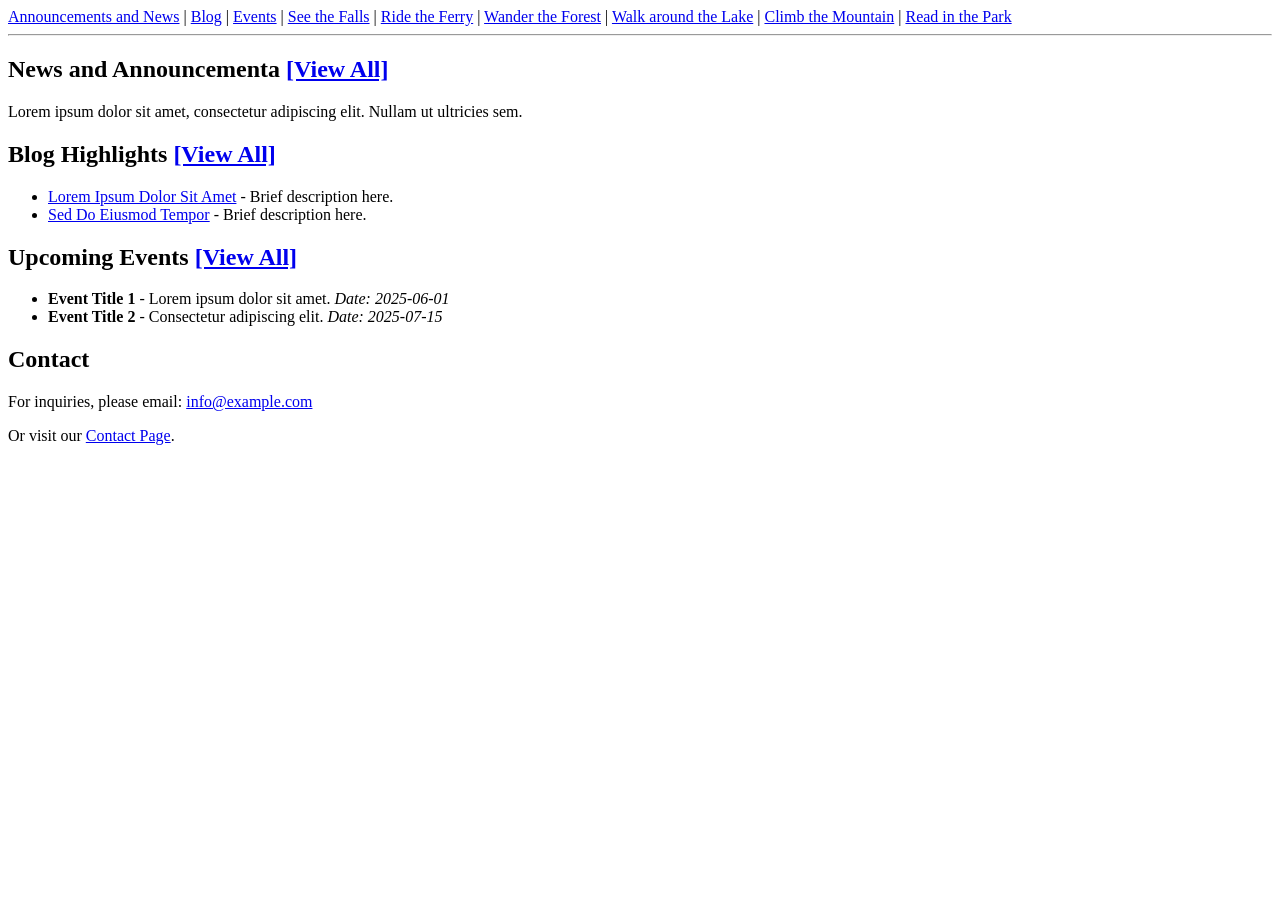
==== index.html @ 7ada1548 "Update index.html" ====
<!DOCTYPE html>
<html lang="en">
<head>
    <meta charset="UTF-8">
    <title>The Great Outdoors</title>
</head>
<body>
    <!-- Top Header Navigation -->
    <header id="site-header"></header>

  <section id="announcement">
        <h2>
             News and Announcementa
            <a href="news.html">[View All]</a>
        </h2>
        <p>Lorem ipsum dolor sit amet, consectetur adipiscing elit. Nullam ut ultricies sem.</p>
    </section>

    <!-- Blog Highlight Section -->
    <section id="blog-highlights">
        <h2>
            Blog Highlights 
            <a href="blog.html">[View All]</a>
        </h2>
        <ul>
            <li>
                <a href="blog-post-1.html">Lorem Ipsum Dolor Sit Amet</a> - Brief description here.
            </li>
            <li>
                <a href="blog-post-2.html">Sed Do Eiusmod Tempor</a> - Brief description here.
            </li>
        </ul>
    </section>

    <!-- Events Section -->
    <section id="events">
        <h2>
            Upcoming Events 
            <a href="events.html">[View All]</a>
        </h2>
        <ul>
            <li>
                <strong>Event Title 1</strong> - Lorem ipsum dolor sit amet. <em>Date: 2025-06-01</em>
            </li>
            <li>
                <strong>Event Title 2</strong> - Consectetur adipiscing elit. <em>Date: 2025-07-15</em>
            </li>
        </ul>
    </section>

    <!-- Contact Section -->
    <section id="contact">
        <h2>Contact</h2>
        <p>For inquiries, please email: <a href="mailto:info@example.com">info@example.com</a></p>
        <p>Or visit our <a href="contact.html">Contact Page</a>.</p>
    </section> 

     <!--Loader Script for the Header -->
  <script src="scripts/load-header.js" defer></script>
</body>
</html>
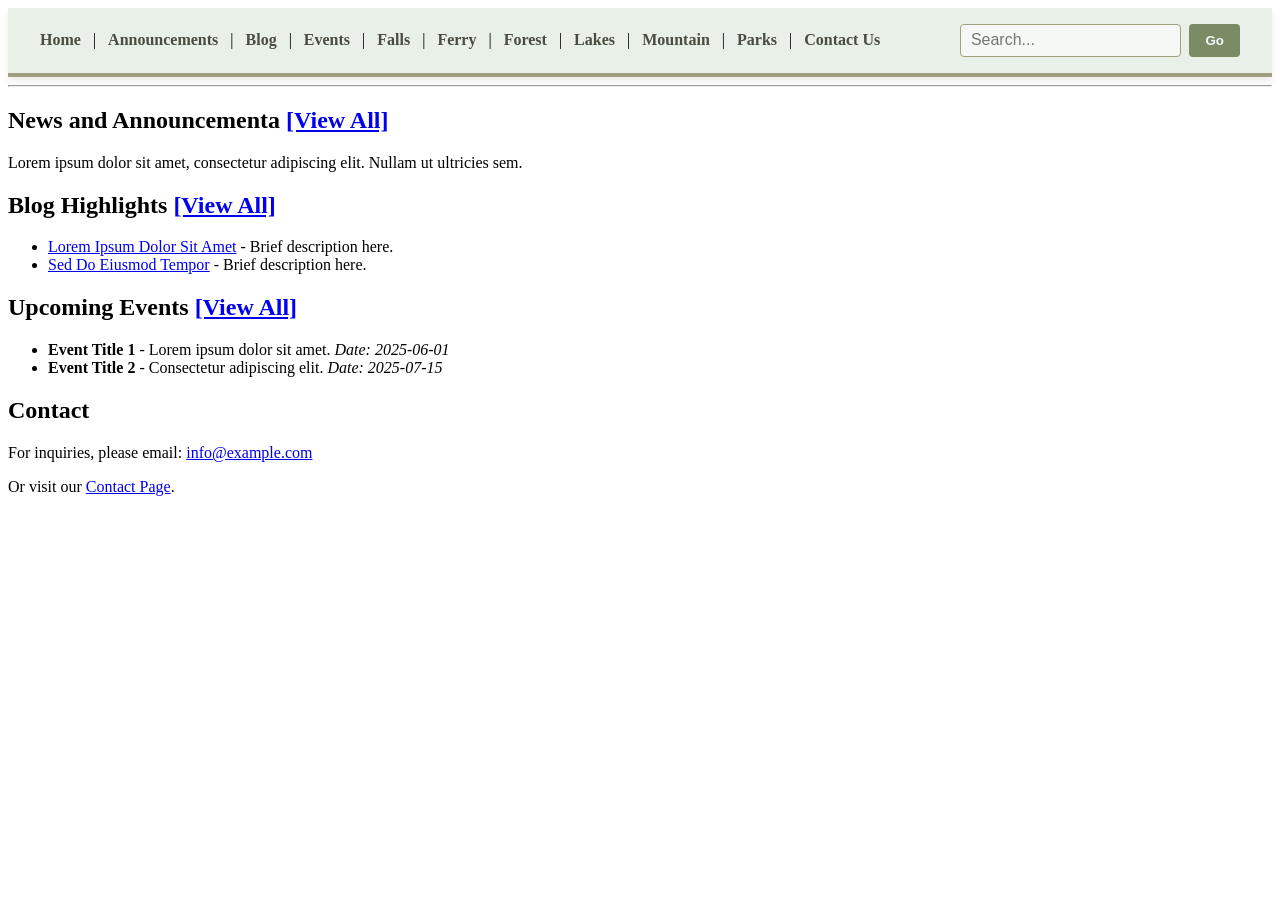
==== commit ae7a860d: "Update index.html" ====
--- a/index.html
+++ b/index.html
@@ -3,6 +3,7 @@
 <head>
     <meta charset="UTF-8">
     <title>The Great Outdoors</title>
+    <link rel="stylesheet" href="/styles/header.css" />
 </head>
 <body>
     <!-- Top Header Navigation -->
--- a/styles/header.css
+++ b/styles/header.css
@@ -0,0 +1,64 @@
+/* Layout the nav bar */
+.site-nav {
+  display: flex;
+  justify-content: space-between;
+  align-items: center;
+  flex-wrap: nowrap;
+  padding: 1rem 2rem;
+  background-color: #e8f0e8; 
+  border-bottom: 4px solid #a0a080; 
+  box-shadow: 0 4px 6px rgba(75, 75, 63, 0.1);
+}
+
+/* Left links container */
+.nav-links {
+  display: flex;
+  flex-wrap: wrap;
+  gap: 0.75rem;
+  flex-grow: 1;
+}
+
+/* Style individual links */
+.nav-links a {
+ text-decoration: none;
+  color: #4b4b3f; 
+  font-weight: bold;
+  transition: color 0.2s ease;
+}
+
+.nav-links a:hover {
+  color: #7a8b66; 
+}
+
+/* Search form styling */
+.site-nav form {
+  display: flex;
+  gap: 0.5rem;
+}
+
+/* Input box */
+.site-nav input[type="text"] {
+  padding: 0.4rem 0.6rem;
+  border: 1px solid #a0a080;
+  border-radius: 4px;
+  font-size: 1rem;
+  outline: none;
+  background-color: #f6f8f6;
+  color: #4b4b3f;
+}
+
+/* Button */
+.site-nav button {
+  padding: 0.4rem 1rem;
+  background-color: #7a8b66; 
+  color: #f6f8f6; 
+  border: none;
+  border-radius: 4px;
+  font-weight: bold;
+  cursor: pointer;
+  transition: background-color 0.2s ease;
+}
+
+.site-nav button:hover {
+  background-color: #5c6b49;
+}
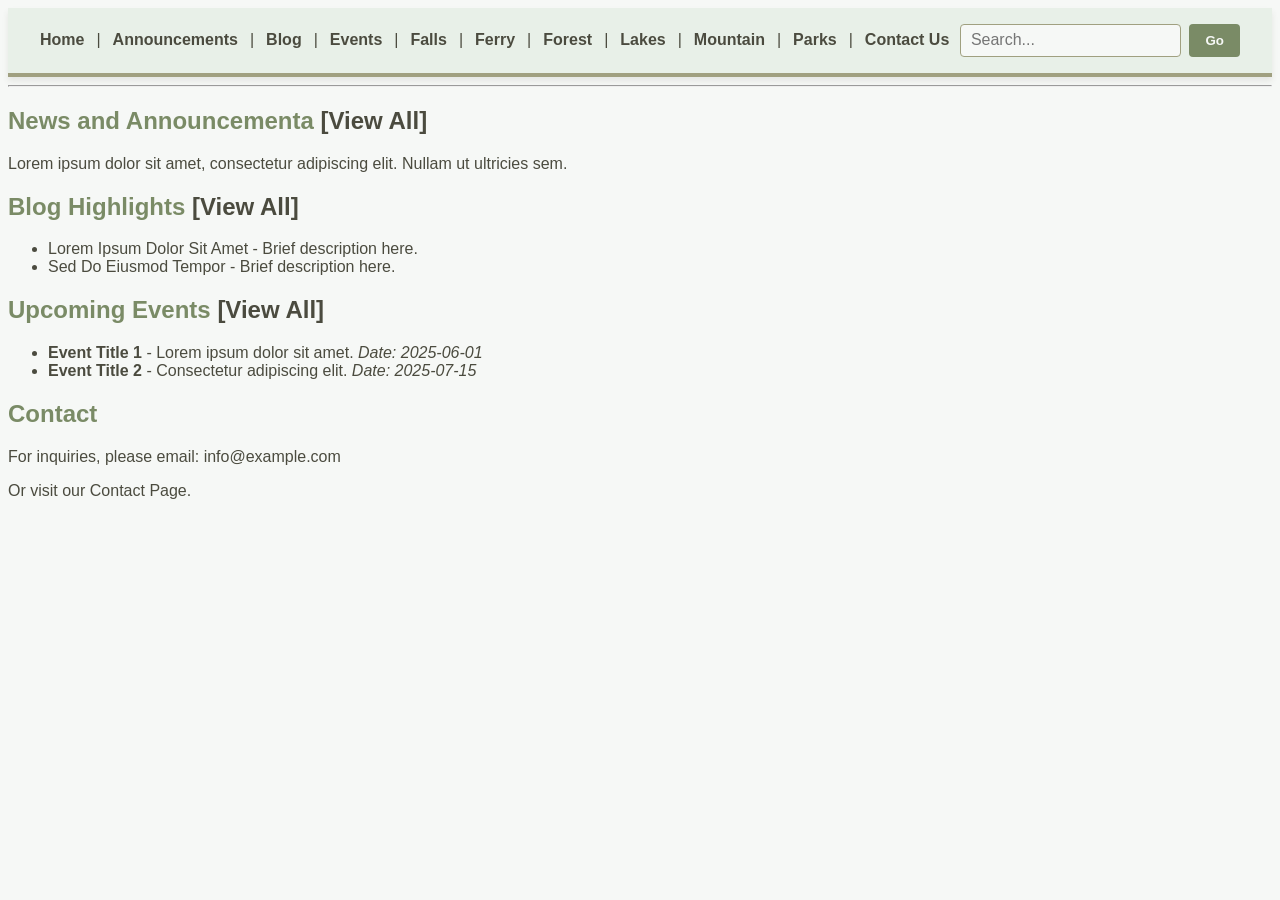
==== commit 50986ba8: "Update index.html" ====
--- a/index.html
+++ b/index.html
@@ -3,7 +3,8 @@
 <head>
     <meta charset="UTF-8">
     <title>The Great Outdoors</title>
-    <link rel="stylesheet" href="/styles/header.css" />
+    <link rel="stylesheet" href="styles/main.css"/>
+    <link rel="stylesheet" href="styles/header.css"/>
 </head>
 <body>
     <!-- Top Header Navigation -->
--- a/styles/main.css
+++ b/styles/main.css
@@ -0,0 +1,19 @@
+body {
+  background-color: #f6f8f6; /* light background */
+  color: #4b4b3f; /* main text color */
+  font-family: 'Segoe UI', Tahoma, Geneva, Verdana, sans-serif;
+}
+
+h1, h2, h3 {
+  color: #7a8b66; /* heading green */
+  font-weight: 700;
+}
+
+a {
+  color: #4b4b3f;
+  text-decoration: none;
+}
+
+a:hover {
+  color: #7a8b66;
+}
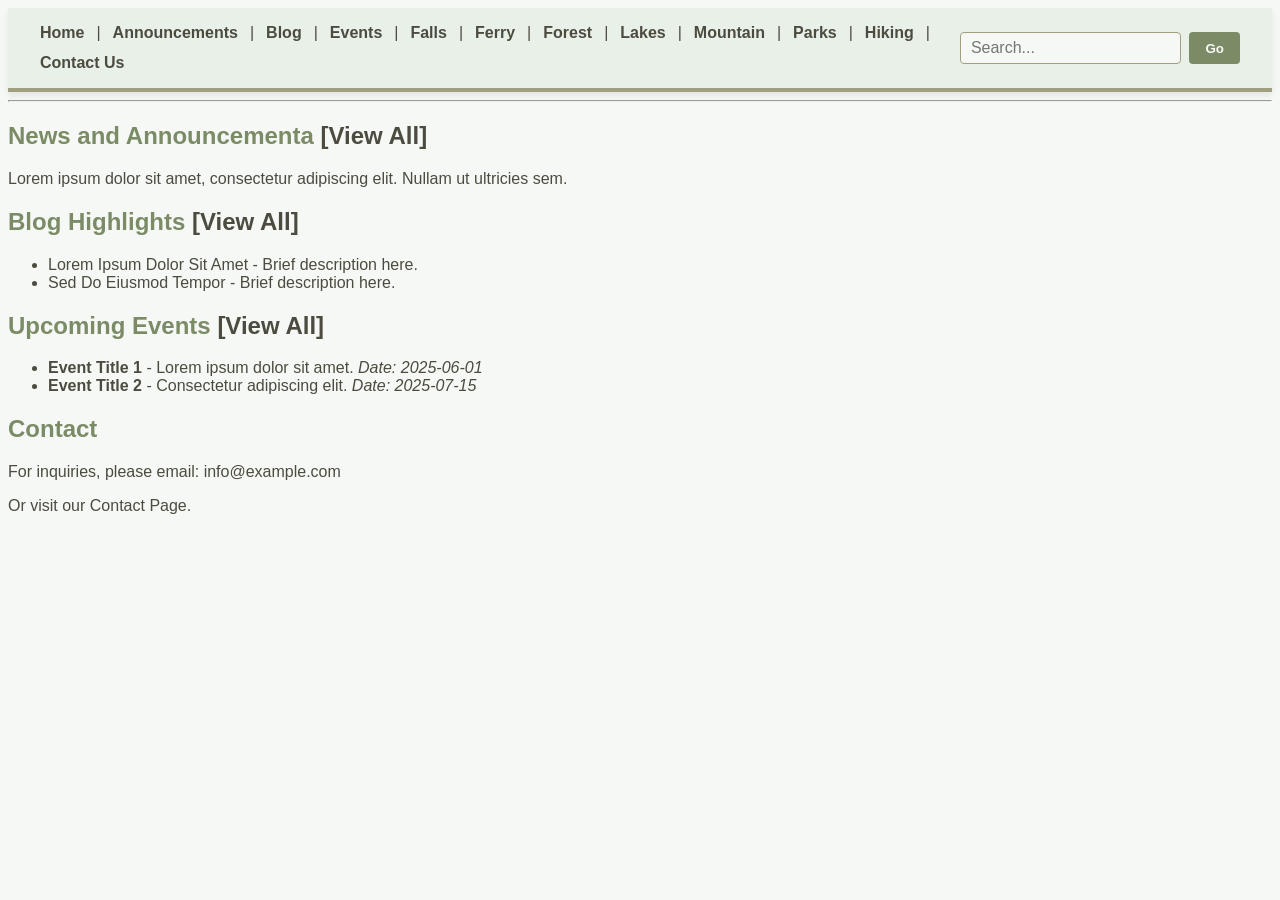
==== commit 9e79c158: "hiking backend and testing (plus a slight modification of the dynamic content system)" ====
--- a/index.html
+++ b/index.html
@@ -26,10 +26,10 @@
         </h2>
         <ul>
             <li>
-                <a href="blog-post-1.html">Lorem Ipsum Dolor Sit Amet</a> - Brief description here.
+                <a href="blog.html#0/">Lorem Ipsum Dolor Sit Amet</a> - Brief description here.
             </li>
             <li>
-                <a href="blog-post-2.html">Sed Do Eiusmod Tempor</a> - Brief description here.
+                <a href="blog.html#1/">Sed Do Eiusmod Tempor</a> - Brief description here.
             </li>
         </ul>
     </section>
--- a/styles/main.css
+++ b/styles/main.css
@@ -17,3 +17,11 @@
 a:hover {
   color: #7a8b66;
 }
+
+img {
+  max-width: 800px;
+  height: auto;
+  display: block;
+  margin: 0 auto;
+}
+
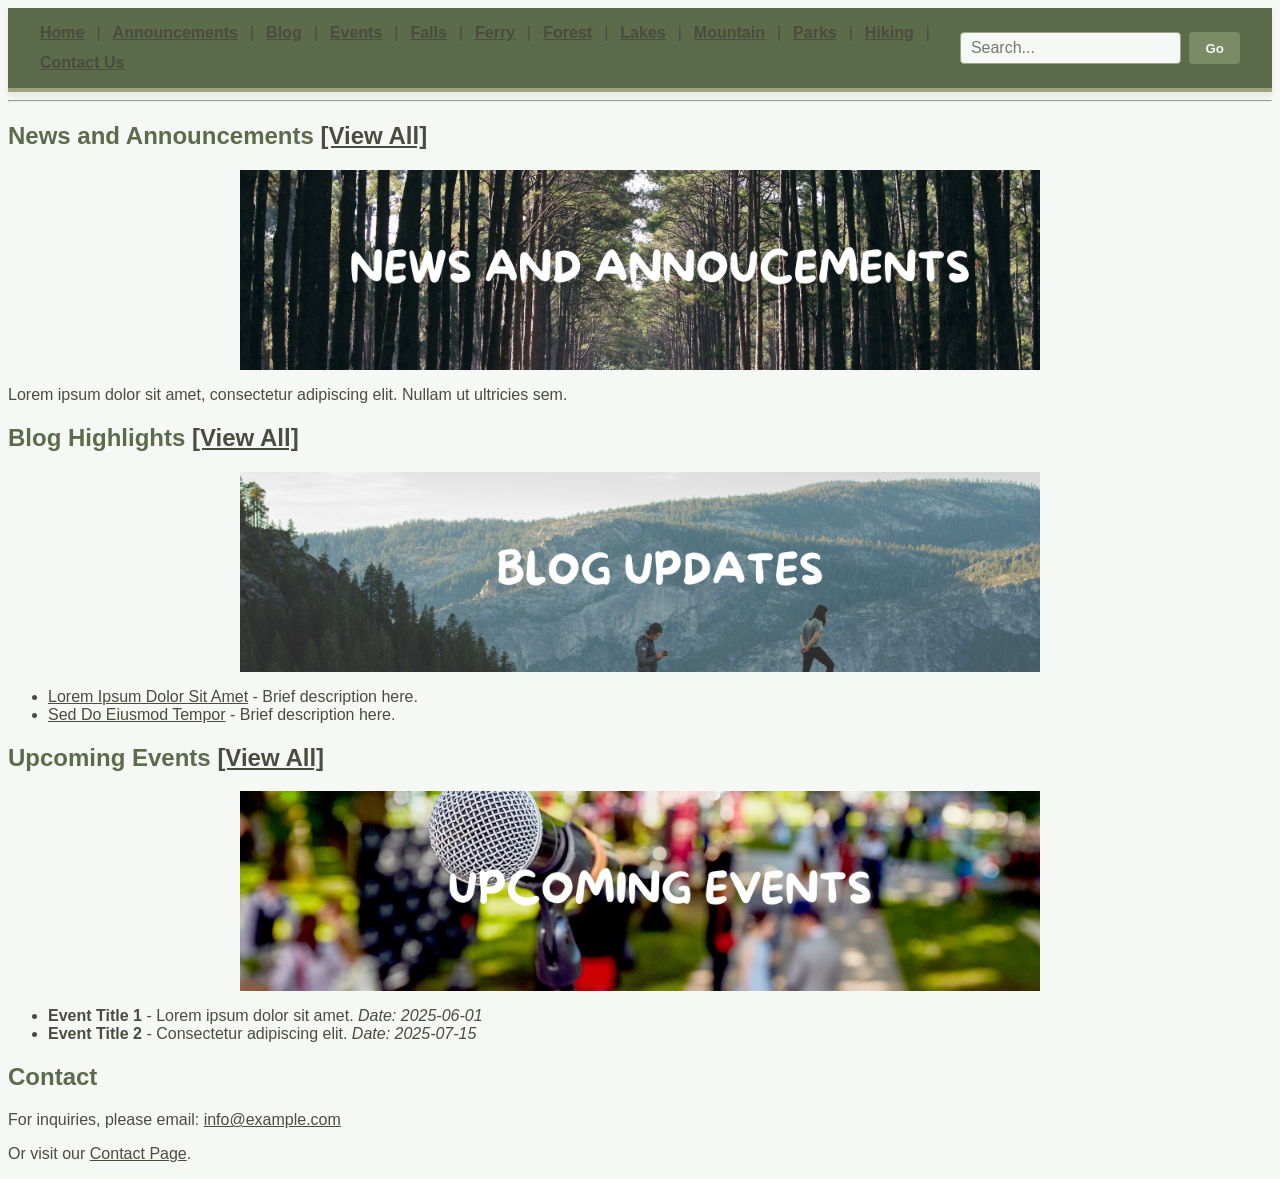
==== commit f9ba913e: "Update index.html" ====
--- a/index.html
+++ b/index.html
@@ -11,10 +11,12 @@
     <header id="site-header"></header>
 
   <section id="announcement">
+          
         <h2>
-             News and Announcementa
+             News and Announcements
             <a href="news.html">[View All]</a>
         </h2>
+      <img src="images/News and Annoucement.png" alt="News and Announcements Header" class="section-banner">
         <p>Lorem ipsum dolor sit amet, consectetur adipiscing elit. Nullam ut ultricies sem.</p>
     </section>
 
@@ -24,6 +26,7 @@
             Blog Highlights 
             <a href="blog.html">[View All]</a>
         </h2>
+         <img src="images/Blog Updates.png" alt="Blog Updates Header" class="section-banner">
         <ul>
             <li>
                 <a href="blog.html#0/">Lorem Ipsum Dolor Sit Amet</a> - Brief description here.
@@ -40,6 +43,7 @@
             Upcoming Events 
             <a href="events.html">[View All]</a>
         </h2>
+         <img src="images/Upcoming Events.png" alt="Upcoming Events Header" class="section-banner">
         <ul>
             <li>
                 <strong>Event Title 1</strong> - Lorem ipsum dolor sit amet. <em>Date: 2025-06-01</em>
--- a/styles/main.css
+++ b/styles/main.css
@@ -5,17 +5,17 @@
 }
 
 h1, h2, h3 {
-  color: #7a8b66; /* heading green */
+  color: #5c6b49;
   font-weight: 700;
 }
 
 a {
   color: #4b4b3f;
-  text-decoration: none;
+  text-decoration: underline;
 }
 
 a:hover {
-  color: #7a8b66;
+  color: #c94f1d;
 }
 
 img {
@@ -25,3 +25,23 @@
   margin: 0 auto;
 }
 
+.map-image {
+  max-width: 800px;
+  margin: 2rem auto;
+  text-align: center;
+}
+
+.map-image img {
+  width: 100%;
+  height: auto;
+  border: 1px solid #a0a080;
+  border-radius: 6px;
+  box-shadow: 0 4px 10px rgba(75, 75, 63, 0.15);
+}
+
+.map-image figcaption {
+  font-size: 0.9rem;
+  color: #5c6b49;
+  margin-top: 0.5rem;
+}
+
--- a/styles/header.css
+++ b/styles/header.css
@@ -5,7 +5,7 @@
   align-items: center;
   flex-wrap: nowrap;
   padding: 1rem 2rem;
-  background-color: #e8f0e8; 
+  background-color:  #5c6b49;
   border-bottom: 4px solid #a0a080; 
   box-shadow: 0 4px 6px rgba(75, 75, 63, 0.1);
 }
@@ -20,14 +20,14 @@
 
 /* Style individual links */
 .nav-links a {
- text-decoration: none;
+ text-decoration: underline;
   color: #4b4b3f; 
   font-weight: bold;
   transition: color 0.2s ease;
 }
 
 .nav-links a:hover {
-  color: #7a8b66; 
+  color: #c94f1d; 
 }
 
 /* Search form styling */
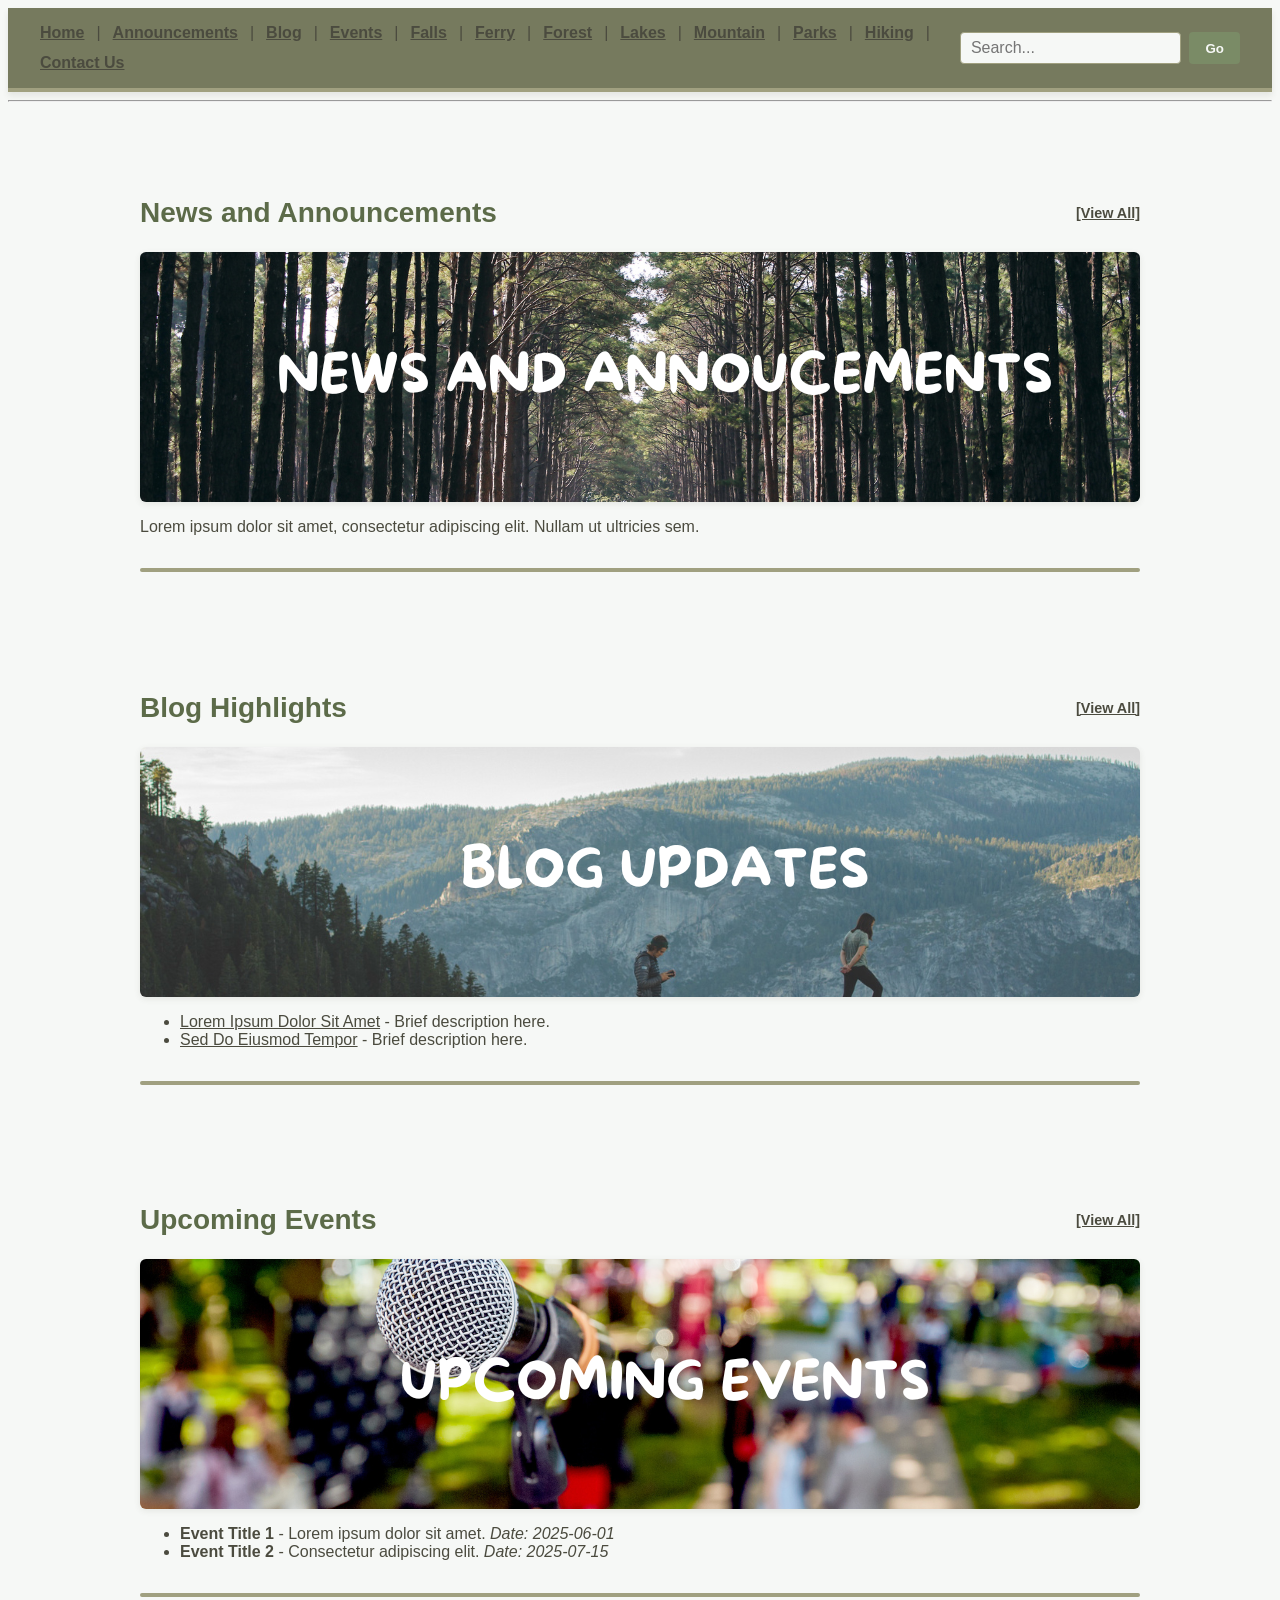
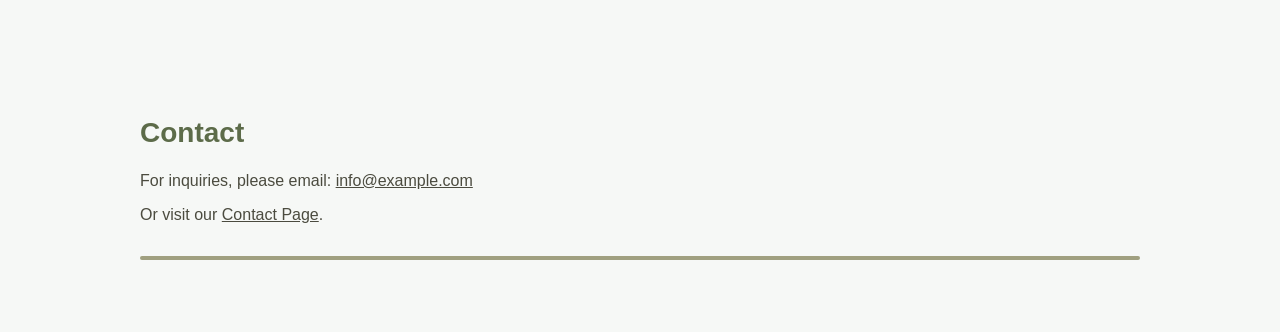
==== commit 22b42cd9: "hotfix for search function; removal of "defer" tag on load-header script tag" ====
--- a/index.html
+++ b/index.html
@@ -62,6 +62,6 @@
     </section> 
 
      <!--Loader Script for the Header -->
-  <script src="scripts/load-header.js" defer></script>
+  <script src="scripts/load-header.js"></script>
 </body>
 </html>
--- a/styles/main.css
+++ b/styles/main.css
@@ -39,9 +39,77 @@
   box-shadow: 0 4px 10px rgba(75, 75, 63, 0.15);
 }
 
+.event-image figcaption {
+  font-size: 0.9rem;
+  color: #5c6b49;
+  margin-top: 0.5rem;
+}
+
+.event-image {
+  max-width: 800px;
+  margin: 2rem auto;
+  text-align: center;
+}
+
+.event-image img {
+  width: 100%;
+  height: auto;
+  border: 1px solid #a0a080;
+  border-radius: 6px;
+  box-shadow: 0 4px 10px rgba(75, 75, 63, 0.15);
+}
+
 .map-image figcaption {
   font-size: 0.9rem;
   color: #5c6b49;
   margin-top: 0.5rem;
 }
 
+/* Section styling */
+section {
+  max-width: 1000px;
+  margin: 3rem auto;
+  padding: 1.5rem 1rem;
+  position: relative;
+}
+
+section::after {
+  content: "";
+  display: block;
+  height: 4px;
+  background-color: #a0a080; 
+  margin-top: 2rem;
+  border-radius: 2px;
+}
+
+
+/* Header images for each section */
+.section-banner {
+  width: 1000px;
+  max-width: 100%;
+  height: auto;
+  display: block;
+  margin: 0 auto 1rem auto;
+  border-radius: 6px;
+  box-shadow: 0 2px 6px rgba(75, 75, 63, 0.1);
+}
+
+/* Headings */
+section h2 {
+  color: #5c6b49;
+  font-size: 1.75rem;
+  display: flex;
+  justify-content: space-between;
+  align-items: center;
+}
+
+section h2 a {
+  font-size: 0.9rem;
+  color: #4b4b3f;
+  text-decoration: underline;
+  margin-left: 1rem;
+}
+
+section h2 a:hover {
+  color: #315f7c;
+}
--- a/styles/header.css
+++ b/styles/header.css
@@ -5,7 +5,7 @@
   align-items: center;
   flex-wrap: nowrap;
   padding: 1rem 2rem;
-  background-color:  #5c6b49;
+  background-color: #767a5e;
   border-bottom: 4px solid #a0a080; 
   box-shadow: 0 4px 6px rgba(75, 75, 63, 0.1);
 }
